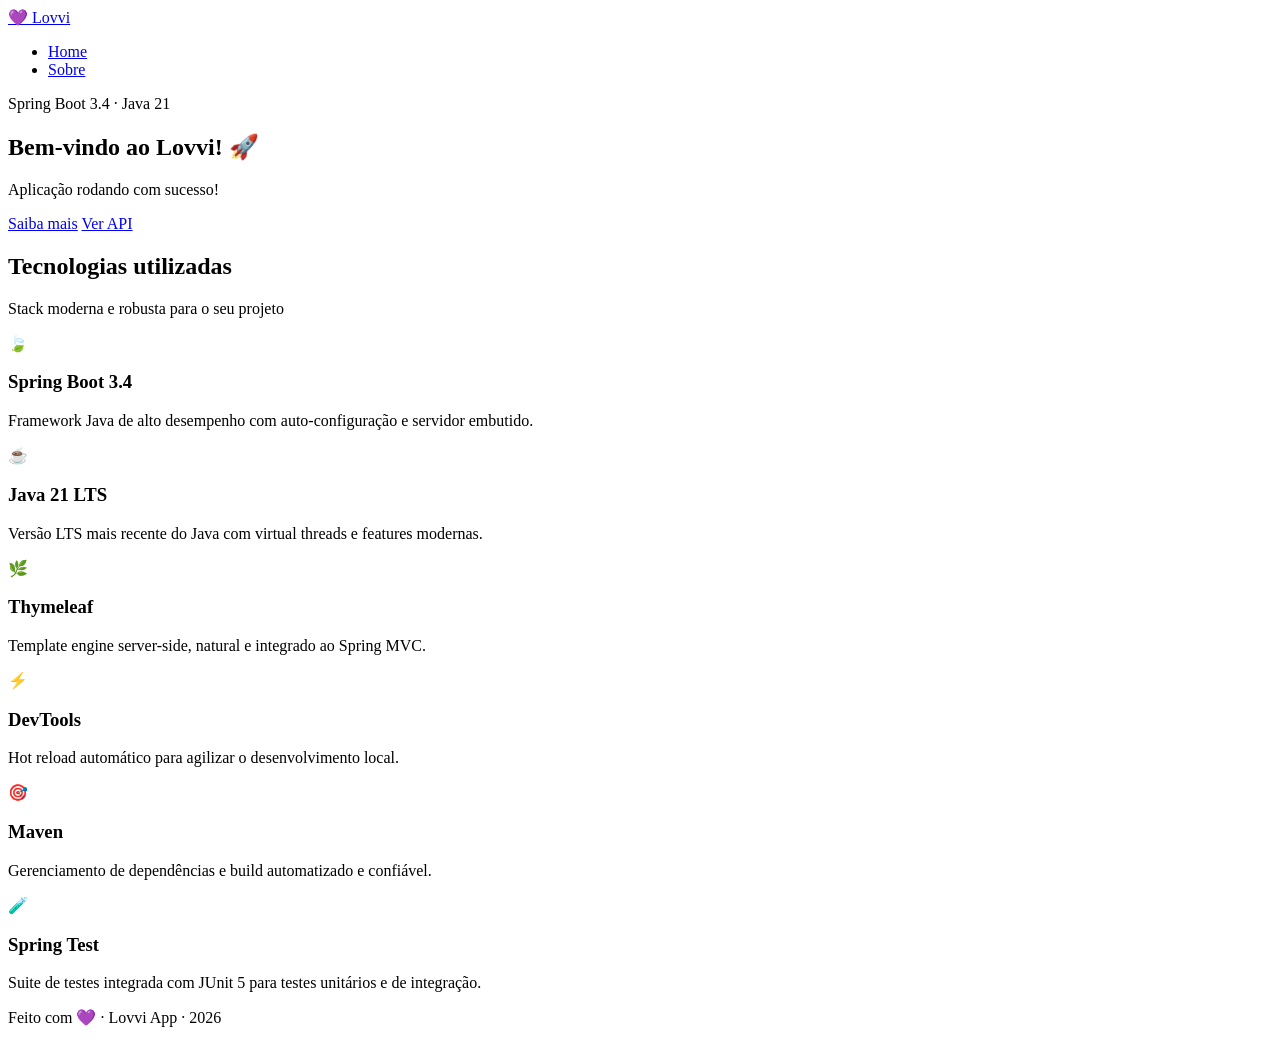
==== lovvi-app/src/main/resources/templates/index.html @ 1af7d74b "back" ====
<!DOCTYPE html>
<html lang="pt-BR" xmlns:th="http://www.thymeleaf.org">
<head>
    <meta charset="UTF-8">
    <meta name="viewport" content="width=device-width, initial-scale=1.0">
    <meta name="description" content="Lovvi App - Aplicação Spring Boot moderna">
    <title th:text="${title}">Lovvi App</title>
    <link rel="preconnect" href="https://fonts.googleapis.com">
    <link rel="preconnect" href="https://fonts.gstatic.com" crossorigin>
    <link href="https://fonts.googleapis.com/css2?family=Inter:wght@300;400;500;600;700;800&display=swap" rel="stylesheet">
    <link rel="stylesheet" th:href="@{/css/style.css}">
</head>
<body>
    <!-- Navbar -->
    <nav class="navbar">
        <div class="nav-container">
            <a href="/" class="nav-logo">
                <span class="logo-icon">💜</span>
                <span>Lovvi</span>
            </a>
            <ul class="nav-links">
                <li><a href="/" class="nav-link active">Home</a></li>
                <li><a href="/sobre" class="nav-link">Sobre</a></li>
            </ul>
        </div>
    </nav>

    <!-- Hero Section -->
    <section class="hero">
        <div class="hero-bg">
            <div class="blob blob-1"></div>
            <div class="blob blob-2"></div>
            <div class="blob blob-3"></div>
        </div>
        <div class="hero-content">
            <div class="badge">
                <span class="badge-dot"></span>
                Spring Boot 3.4 · Java 21
            </div>
            <h1 class="hero-title" th:text="${message}">Bem-vindo ao Lovvi! 🚀</h1>
            <p class="hero-subtitle" th:text="${status}">Aplicação rodando com sucesso!</p>
            <div class="hero-actions">
                <a href="/sobre" class="btn btn-primary">Saiba mais</a>
                <a href="http://localhost:8080" class="btn btn-outline">Ver API</a>
            </div>
        </div>
    </section>

    <!-- Cards Section -->
    <section class="cards-section">
        <div class="container">
            <h2 class="section-title">Tecnologias utilizadas</h2>
            <p class="section-subtitle">Stack moderna e robusta para o seu projeto</p>
            <div class="cards-grid">
                <div class="card">
                    <div class="card-icon">🍃</div>
                    <h3 class="card-title">Spring Boot 3.4</h3>
                    <p class="card-text">Framework Java de alto desempenho com auto-configuração e servidor embutido.</p>
                </div>
                <div class="card">
                    <div class="card-icon">☕</div>
                    <h3 class="card-title">Java 21 LTS</h3>
                    <p class="card-text">Versão LTS mais recente do Java com virtual threads e features modernas.</p>
                </div>
                <div class="card">
                    <div class="card-icon">🌿</div>
                    <h3 class="card-title">Thymeleaf</h3>
                    <p class="card-text">Template engine server-side, natural e integrado ao Spring MVC.</p>
                </div>
                <div class="card">
                    <div class="card-icon">⚡</div>
                    <h3 class="card-title">DevTools</h3>
                    <p class="card-text">Hot reload automático para agilizar o desenvolvimento local.</p>
                </div>
                <div class="card">
                    <div class="card-icon">🎯</div>
                    <h3 class="card-title">Maven</h3>
                    <p class="card-text">Gerenciamento de dependências e build automatizado e confiável.</p>
                </div>
                <div class="card">
                    <div class="card-icon">🧪</div>
                    <h3 class="card-title">Spring Test</h3>
                    <p class="card-text">Suite de testes integrada com JUnit 5 para testes unitários e de integração.</p>
                </div>
            </div>
        </div>
    </section>

    <!-- Footer -->
    <footer class="footer">
        <div class="container">
            <p>Feito com 💜 · Lovvi App · <span th:text="${#dates.format(#dates.createNow(), 'yyyy')}">2026</span></p>
        </div>
    </footer>

    <script th:src="@{/js/main.js}"></script>
</body>
</html>
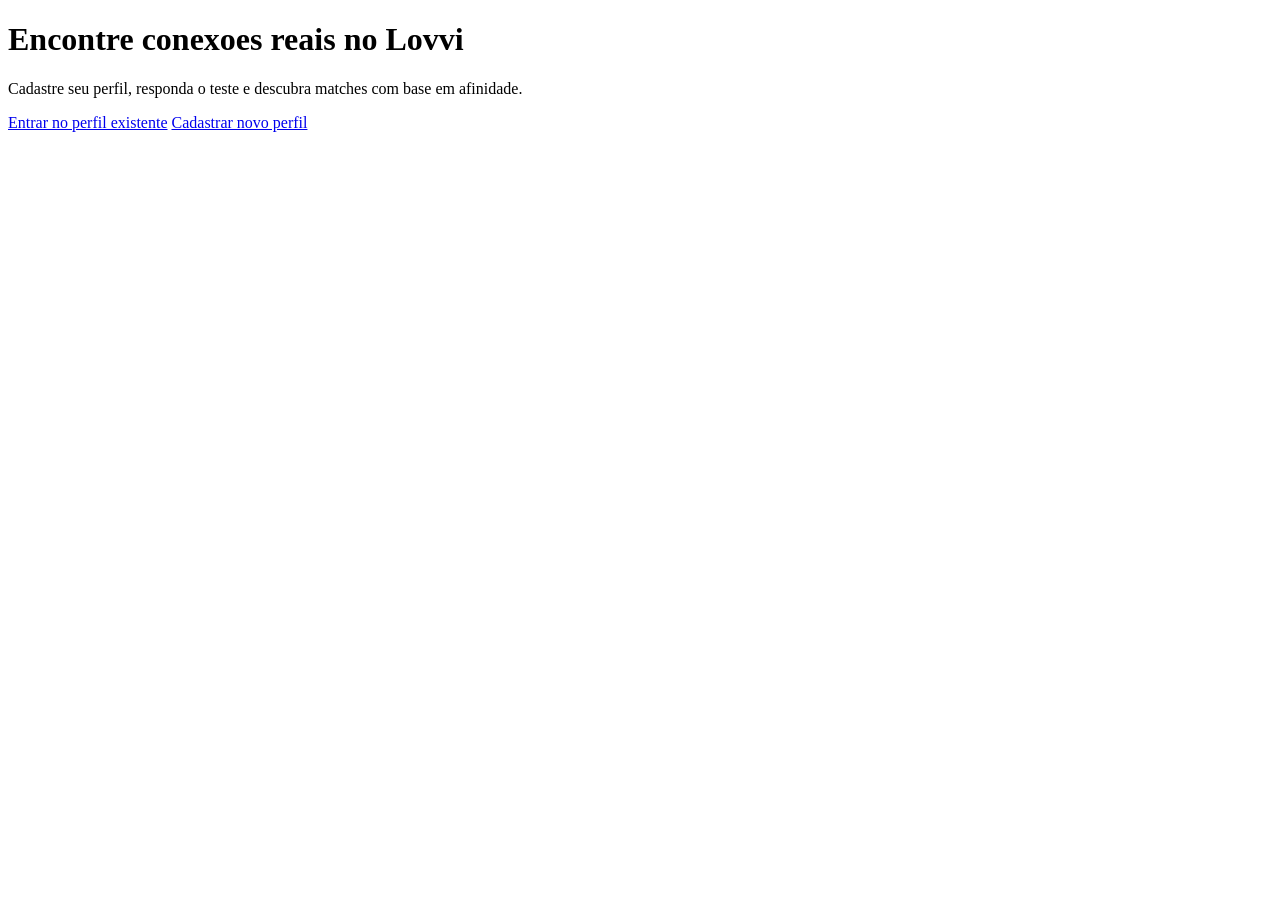
==== commit 6d3b0d55: "front" ====
--- a/lovvi-app/src/main/resources/templates/index.html
+++ b/lovvi-app/src/main/resources/templates/index.html
@@ -3,96 +3,25 @@
 <head>
     <meta charset="UTF-8">
     <meta name="viewport" content="width=device-width, initial-scale=1.0">
-    <meta name="description" content="Lovvi App - Aplicação Spring Boot moderna">
-    <title th:text="${title}">Lovvi App</title>
+    <meta name="description" content="Lovvi - Plataforma de Relacionamento">
+    <title th:text="${title}">Lovvi</title>
     <link rel="preconnect" href="https://fonts.googleapis.com">
     <link rel="preconnect" href="https://fonts.gstatic.com" crossorigin>
     <link href="https://fonts.googleapis.com/css2?family=Inter:wght@300;400;500;600;700;800&display=swap" rel="stylesheet">
     <link rel="stylesheet" th:href="@{/css/style.css}">
 </head>
 <body>
-    <!-- Navbar -->
-    <nav class="navbar">
-        <div class="nav-container">
-            <a href="/" class="nav-logo">
-                <span class="logo-icon">💜</span>
-                <span>Lovvi</span>
-            </a>
-            <ul class="nav-links">
-                <li><a href="/" class="nav-link active">Home</a></li>
-                <li><a href="/sobre" class="nav-link">Sobre</a></li>
-            </ul>
-        </div>
-    </nav>
-
-    <!-- Hero Section -->
-    <section class="hero">
-        <div class="hero-bg">
-            <div class="blob blob-1"></div>
-            <div class="blob blob-2"></div>
-            <div class="blob blob-3"></div>
-        </div>
+    <main class="hero">
         <div class="hero-content">
-            <div class="badge">
-                <span class="badge-dot"></span>
-                Spring Boot 3.4 · Java 21
-            </div>
-            <h1 class="hero-title" th:text="${message}">Bem-vindo ao Lovvi! 🚀</h1>
-            <p class="hero-subtitle" th:text="${status}">Aplicação rodando com sucesso!</p>
+            <h1 class="hero-title">Encontre conexoes reais no Lovvi</h1>
+            <p class="hero-subtitle">Cadastre seu perfil, responda o teste e descubra matches com base em afinidade.</p>
             <div class="hero-actions">
-                <a href="/sobre" class="btn btn-primary">Saiba mais</a>
-                <a href="http://localhost:8080" class="btn btn-outline">Ver API</a>
+                <a href="/login" class="btn btn-primary">Entrar no perfil existente</a>
+                <a href="/cadastro" class="btn btn-outline">Cadastrar novo perfil</a>
             </div>
         </div>
-    </section>
-
-    <!-- Cards Section -->
-    <section class="cards-section">
-        <div class="container">
-            <h2 class="section-title">Tecnologias utilizadas</h2>
-            <p class="section-subtitle">Stack moderna e robusta para o seu projeto</p>
-            <div class="cards-grid">
-                <div class="card">
-                    <div class="card-icon">🍃</div>
-                    <h3 class="card-title">Spring Boot 3.4</h3>
-                    <p class="card-text">Framework Java de alto desempenho com auto-configuração e servidor embutido.</p>
-                </div>
-                <div class="card">
-                    <div class="card-icon">☕</div>
-                    <h3 class="card-title">Java 21 LTS</h3>
-                    <p class="card-text">Versão LTS mais recente do Java com virtual threads e features modernas.</p>
-                </div>
-                <div class="card">
-                    <div class="card-icon">🌿</div>
-                    <h3 class="card-title">Thymeleaf</h3>
-                    <p class="card-text">Template engine server-side, natural e integrado ao Spring MVC.</p>
-                </div>
-                <div class="card">
-                    <div class="card-icon">⚡</div>
-                    <h3 class="card-title">DevTools</h3>
-                    <p class="card-text">Hot reload automático para agilizar o desenvolvimento local.</p>
-                </div>
-                <div class="card">
-                    <div class="card-icon">🎯</div>
-                    <h3 class="card-title">Maven</h3>
-                    <p class="card-text">Gerenciamento de dependências e build automatizado e confiável.</p>
-                </div>
-                <div class="card">
-                    <div class="card-icon">🧪</div>
-                    <h3 class="card-title">Spring Test</h3>
-                    <p class="card-text">Suite de testes integrada com JUnit 5 para testes unitários e de integração.</p>
-                </div>
-            </div>
-        </div>
-    </section>
-
-    <!-- Footer -->
-    <footer class="footer">
-        <div class="container">
-            <p>Feito com 💜 · Lovvi App · <span th:text="${#dates.format(#dates.createNow(), 'yyyy')}">2026</span></p>
-        </div>
-    </footer>
+    </main>
 
     <script th:src="@{/js/main.js}"></script>
 </body>
-</html>
+</html>
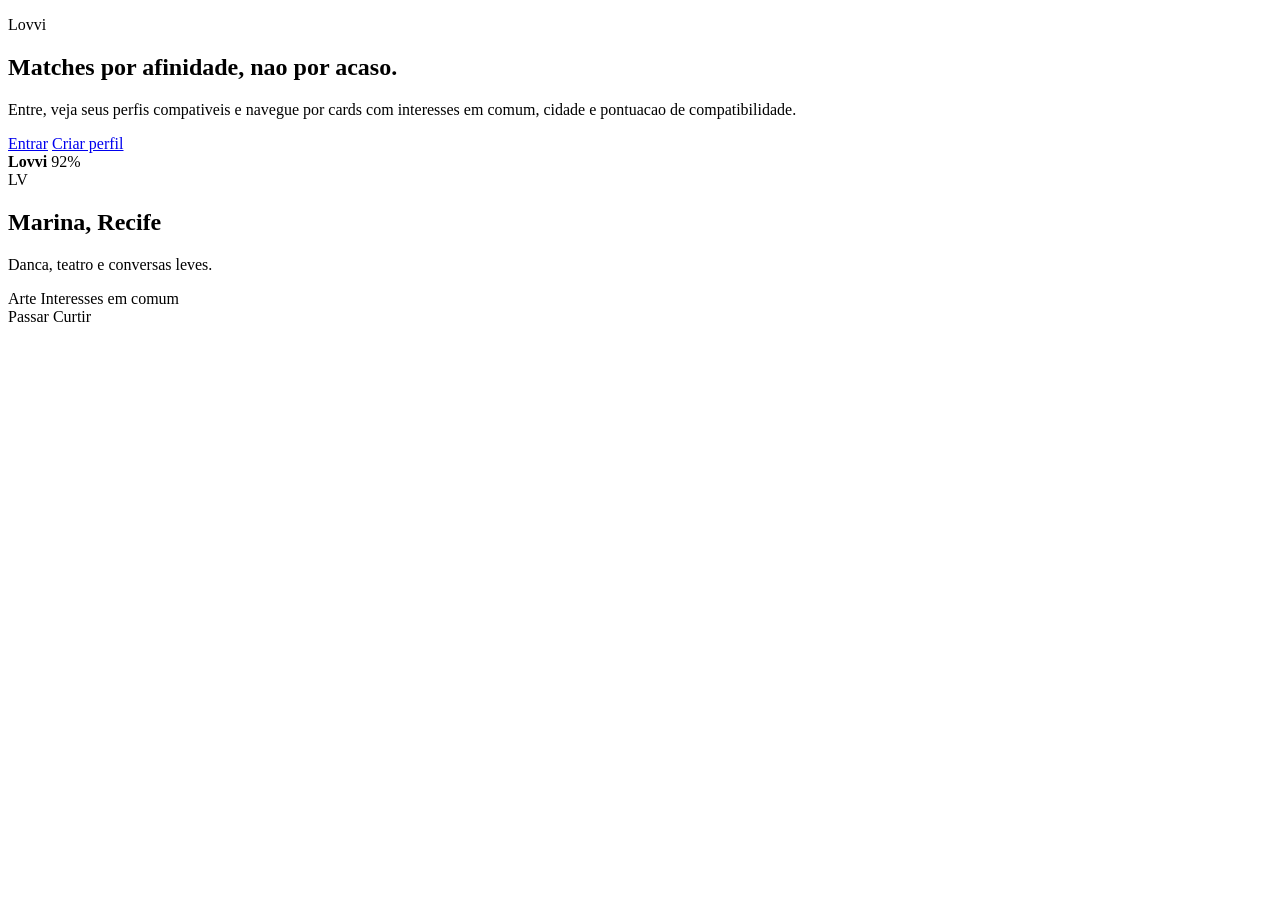
==== commit 9bb508c2: "finalização projeto" ====
--- a/lovvi-app/src/main/resources/templates/index.html
+++ b/lovvi-app/src/main/resources/templates/index.html
@@ -10,18 +10,46 @@
     <link href="https://fonts.googleapis.com/css2?family=Inter:wght@300;400;500;600;700;800&display=swap" rel="stylesheet">
     <link rel="stylesheet" th:href="@{/css/style.css}">
 </head>
-<body>
-    <main class="hero">
-        <div class="hero-content">
-            <h1 class="hero-title">Encontre conexoes reais no Lovvi</h1>
-            <p class="hero-subtitle">Cadastre seu perfil, responda o teste e descubra matches com base em afinidade.</p>
-            <div class="hero-actions">
-                <a href="/login" class="btn btn-primary">Entrar no perfil existente</a>
-                <a href="/cadastro" class="btn btn-outline">Cadastrar novo perfil</a>
+<body class="lovvi-app-shell">
+    <main class="app-hero">
+        <section class="app-hero-copy">
+            <p class="app-kicker">Lovvi</p>
+            <h1>Matches por afinidade, nao por acaso.</h1>
+            <p>Entre, veja seus perfis compativeis e navegue por cards com interesses em comum, cidade e pontuacao de compatibilidade.</p>
+
+            <div class="app-hero-actions">
+                <a href="/login" class="btn btn-primary">Entrar</a>
+                <a href="/cadastro" class="btn btn-outline">Criar perfil</a>
             </div>
-        </div>
+
+            <button id="btnContinueProfile" class="continue-profile" type="button" hidden>Continuar meu perfil</button>
+        </section>
+
+        <section class="phone-preview" aria-label="Previa do Lovvi">
+            <div class="phone-shell">
+                <div class="phone-topbar">
+                    <strong>Lovvi</strong>
+                    <span>92%</span>
+                </div>
+                <article class="preview-card">
+                    <div class="preview-photo">LV</div>
+                    <div>
+                        <h2>Marina, Recife</h2>
+                        <p>Danca, teatro e conversas leves.</p>
+                    </div>
+                    <div class="preview-tags">
+                        <span>Arte</span>
+                        <span>Interesses em comum</span>
+                    </div>
+                </article>
+                <div class="preview-actions">
+                    <span>Passar</span>
+                    <span>Curtir</span>
+                </div>
+            </div>
+        </section>
     </main>
 
     <script th:src="@{/js/main.js}"></script>
 </body>
-</html>+</html>
